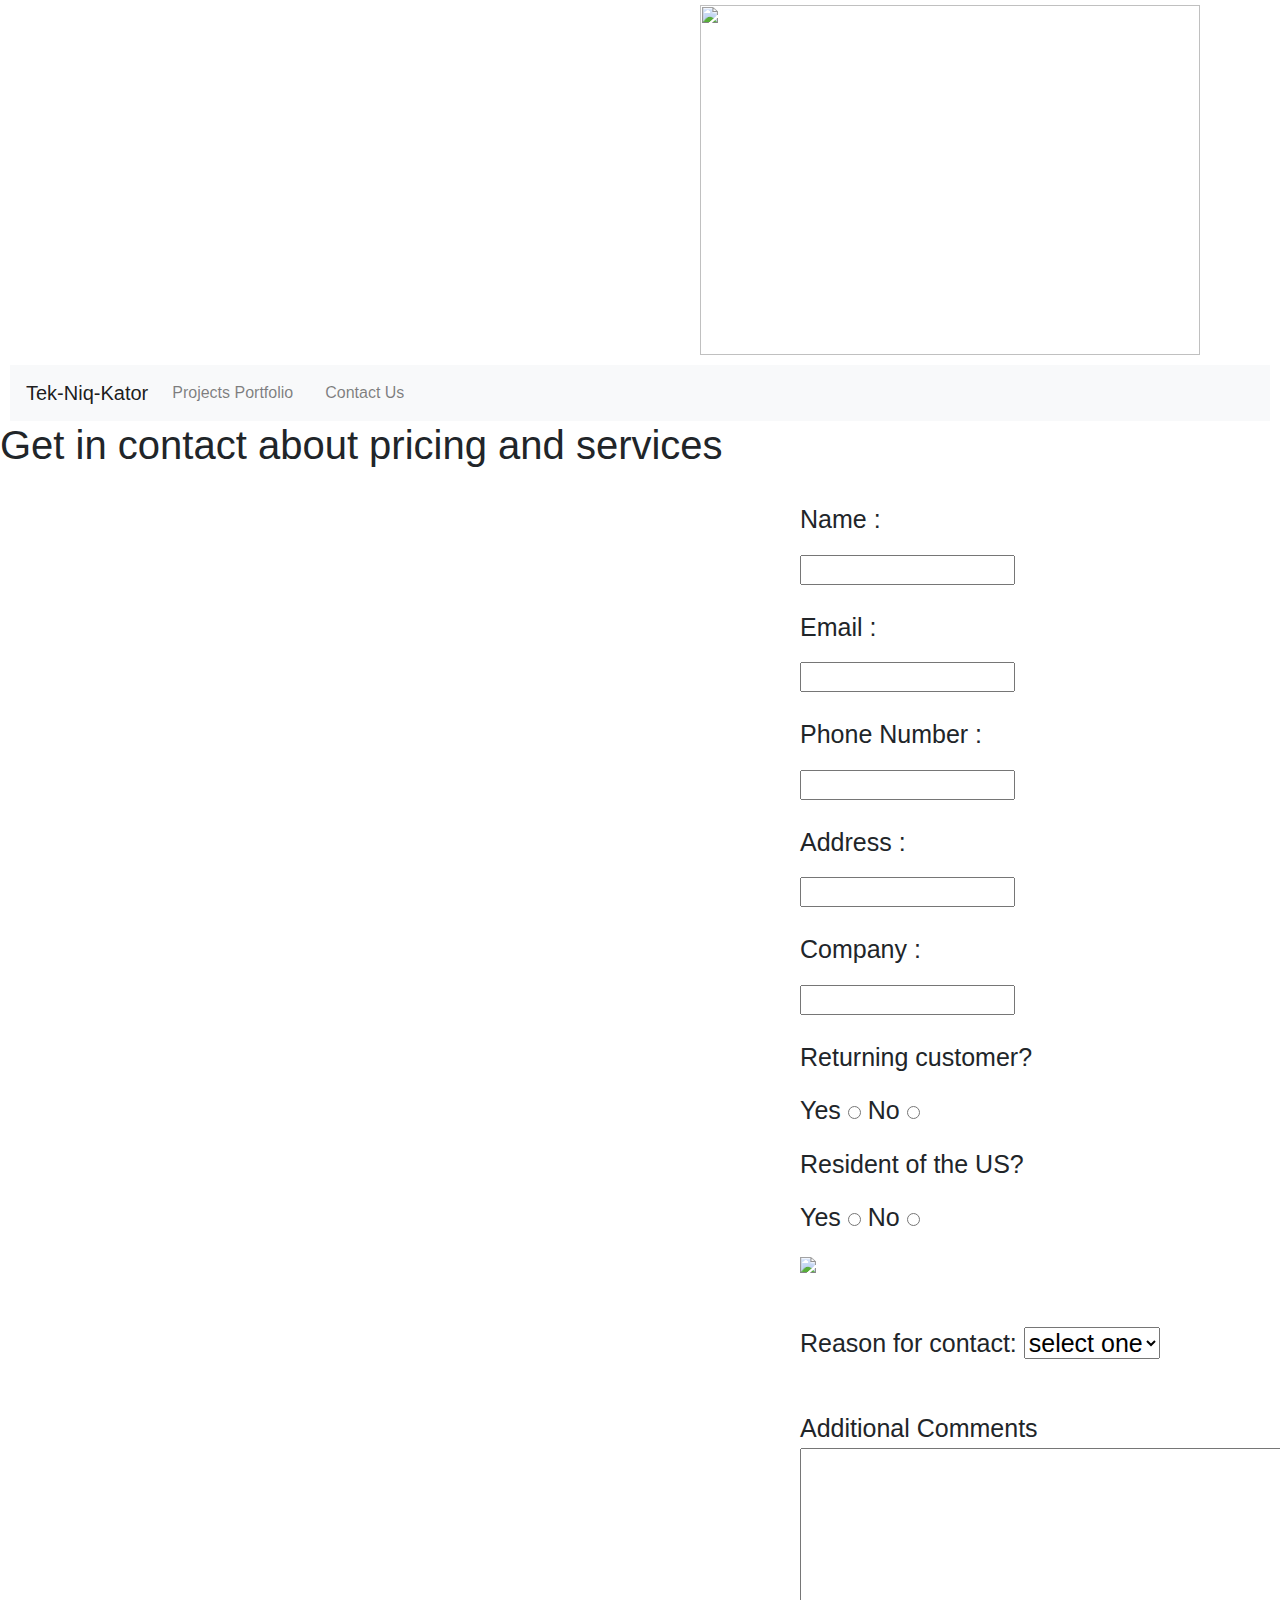
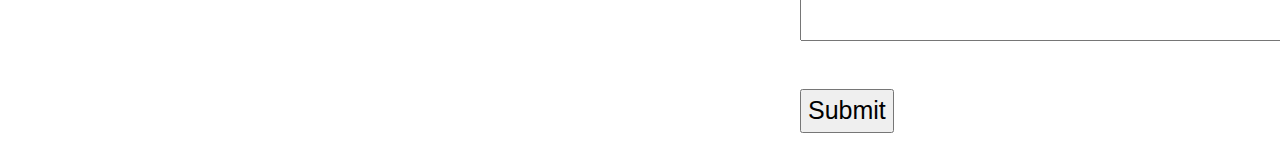
==== contactus.html @ c1e42c8f "Add files via upload" ====
<!DOCTYPE html>
<html lang="en">
<head>
  <meta charset="UTF-8">
  <meta name="viewport" content="width=device-width, initial-scale=1.0">
  <meta http-equiv="X-UA-Compatible" content="ie=edge">
    
     <link rel="stylesheet" href="https://cdnjs.cloudflare.com/ajax/libs/font-awesome/5.11.2/css/all.css" integrity="sha256-46qynGAkLSFpVbEBog43gvNhfrOj+BmwXdxFgVK/Kvc=" crossorigin="anonymous" />
        <link rel="stylesheet" href="styles/styles.css">
  <link href="https://stackpath.bootstrapcdn.com/bootstrap/4.3.1/css/bootstrap.min.css" rel="stylesheet" integrity="sha384-ggOyR0iXCbMQv3Xipma34MD+dH/1fQ784/j6cY/iJTQUOhcWr7x9JvoRxT2MZw1T" crossorigin="anonymous">
        <link href="https://unpkg.com/aos@2.3.1/dist/aos.css" rel="stylesheet">
<script src="https://unpkg.com/aos@2.3.1/dist/aos.js"></script>

  <title>Document</title> 

        
</head>
<body>
   
       
 
  <img class="logo" src="https://github.com/Piked16/IMED1316-2/blob/master/logo2.png?raw=true" style="float: middle; margin: 5px 700px 0px;" width= "500px;" height="350px;" target= "img" href="index.html" />


  <div>
    <nav class="navbar navbar-expand-lg navbar-light bg-light" style="float: center; margin: 10px 10px 0px;">
      <a class="navbar-brand" href="index.html">Tek-Niq-Kator</a>
      
  <button class="navbar-toggler" type="button" data-toggle="collapse" data-target="#navbarNav" aria-controls="navbarNav" aria-expanded="false" aria-label="Toggle navigation">
    <span class="navbar-toggler-icon"></span>
  </button>
      <div class="collapse navbar-collapse" id="navbarNav">
        <ul class="navbar-nav">
    
      <li class="nav-item">
        <a class="nav-link" href="projects.html">Projects Portfolio</a>
      </li>
      <li class="nav-item">
        <a class="nav-link" href="#"></a>
      </li>
      <li class="nav-item">
        
        <a class="nav-link" href="contactus.html">Contact Us</a>
        </li>
    </ul>
  </div>
     
  </nav>
  

 
 
  
  
  <div class="title-contactus" style= "center; margin: 0px 0px 0px;">
   <h1> Get in contact about pricing and services </h1> 
   </div>


    <br />
      <label for="name">

    <il>

    <div style="font-size: 25px; float:middle ; margin: 0px 800px 0px;">
  <p>Name : </p>
        </div>
  <input id="name" class="text-container" type="text" name="textfield"style="center; margin: 0px 800px 0px;"><br /><br />

    <div style="font-size: 25px; float: middle; margin: 0px 800px 0px;">
  <p>Email : </p>
        </div>  
   <input type="text" name="Email" style="center; margin: 0px 800px 0px;"/>  <br /><br />
 
    <div style="font-size: 25px; float: middle; margin: 0px 800px 0px;">
  <p>Phone Number : </p>
        </div>
    <input type="text" name="Phone_Number" style="center; margin: 0px 800px 0px;" required /> <br /><br />
  
    <div style="font-size: 25px; float: middle; margin: 0px 800px 0px;">
  <p>Address : </p>
        </div>
    <input type="text" name="Address" style="center; margin: 0px 800px 0px;"required /> <br /><br />
  
    <div style="font-size: 25px; float: middle; margin: 0px 800px 0px;">
     <p>Company : </p>
        </div> 
    <input type="text" name="Company" style="center; margin: 0px 800px 0px;"not-required /> <br /><br />
        
        <div style="font-size: 25px; float: middle; margin: 0px 800px 0px;">
  <p>Returning customer? </p>
        </div>
   
        <div style= "font-size: 25px; float middle; margin: 0px 800px 0px;">
     <p> Yes 
           <input type="radio" style= "center; margin: 0px 0px 0px;" name="experience" value="Yes" />
        No 
           <input type="radio" style= "center; margin: 0px 0px 0px;" name="experience" value="No" /></p>
        </div>
        </il>

   <div style="font-size: 25px; float: middle; margin: 0px 800px 0px;">
     <p>  Resident of the US? </p>
  </div>
    <div style= "font-size: 25px; float middle; margin: 0px 800px 0px;">
   <p> Yes
  <input type="radio" name="experience" value="Yes" /> 
     No
     <input type="radio" name="experience" value="No" />
      </p>
  </div>
      <div style= "float middle; margin: 5px 800px 0px;">
        <img  src="https://github.com/Piked16/imed1316-images/blob/master/flag.jpg?raw=true"/>
  </div>
      <br /> <br />
    

    
  <div style= "font-size: 25px; float middle; margin: 0px 800px 0px;"> 
      Reason for contact: 
       <select name="Reason">
      <option> select one</option> 
      <option value="X">X</option>
      <option value="Y">Y</option>
      <option value="Z">Z</option>
      <option value="Other">Other</option>
        </select>
        
  </div>
      <br /> <br />
      
  <div style= "font-size: 25px; float middle; margin: 0px 800px 0px;">   
   Additional Comments<br />
   <textarea name="comments" cols="50" rows="5"></textarea><br /><br />
    <input type="submit" name="submit" value="Submit" />
  </div>
  
  
  
  
  
</body>
</html>
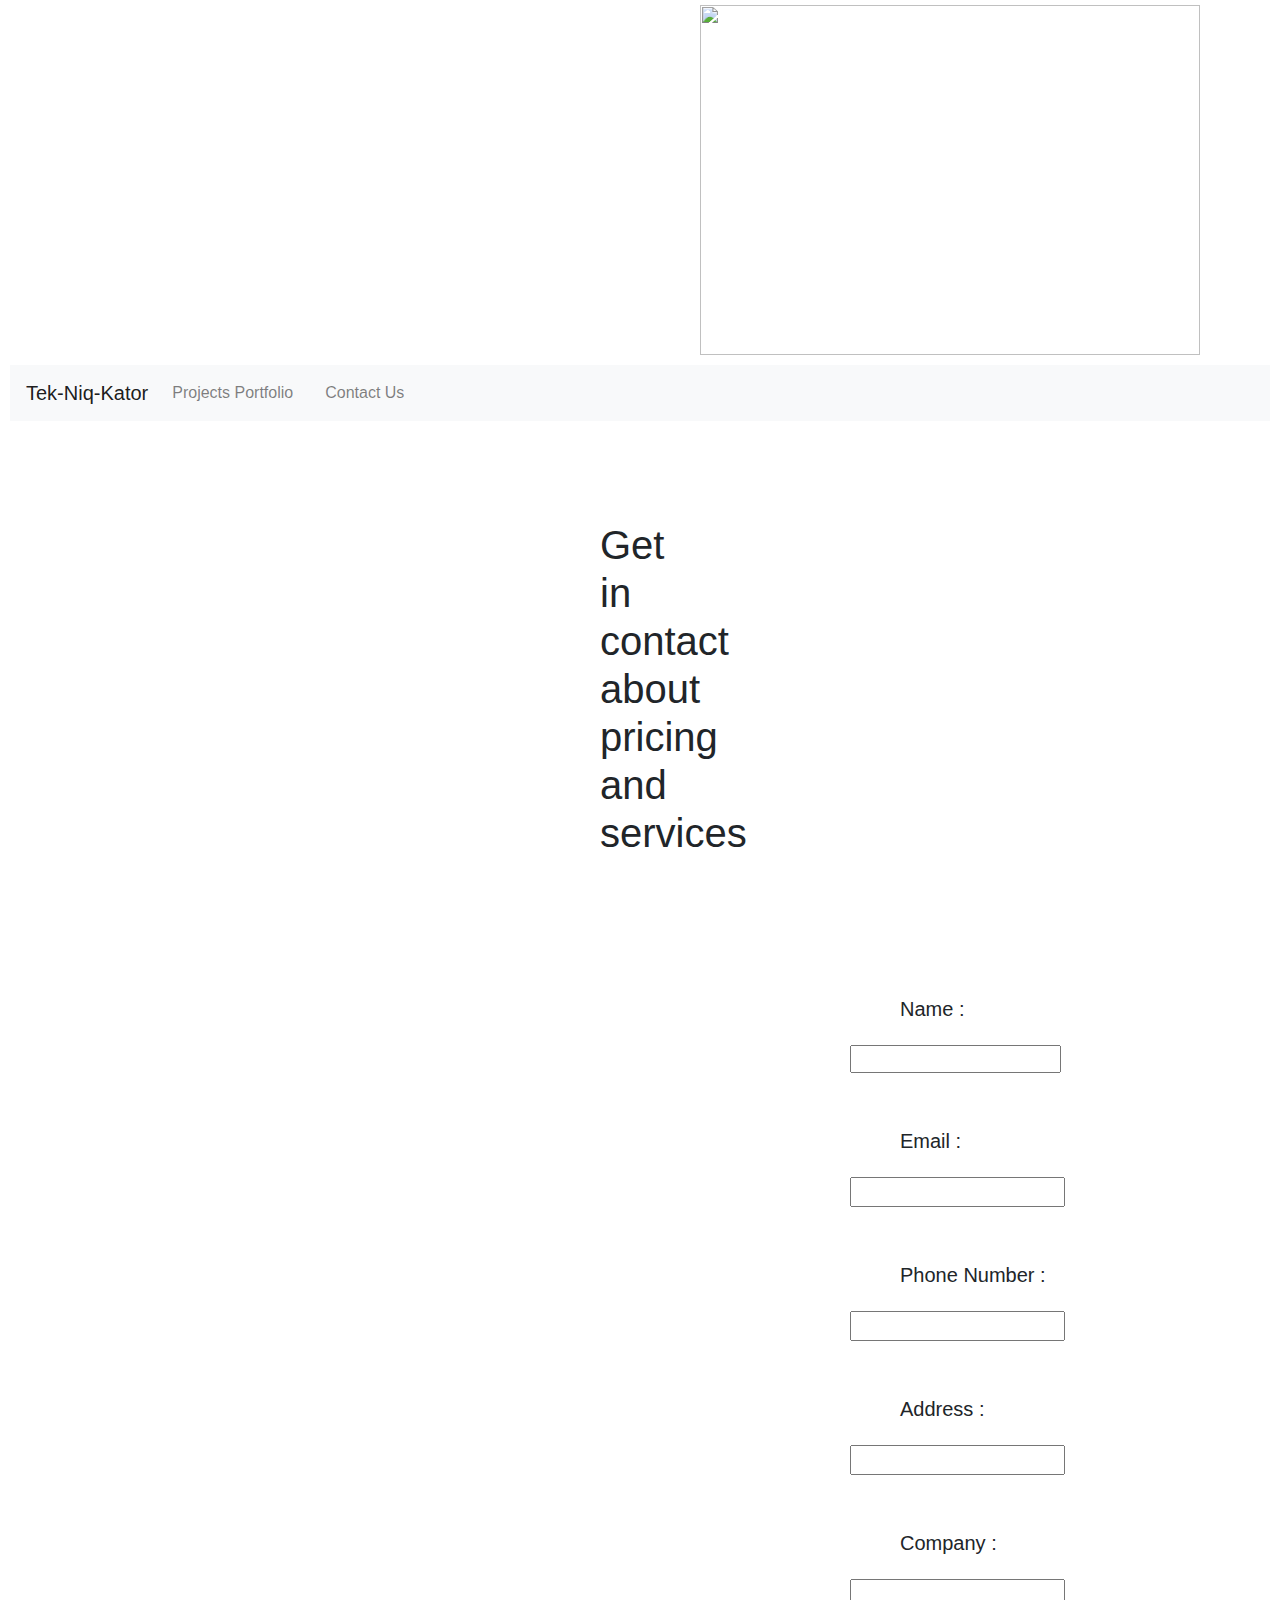
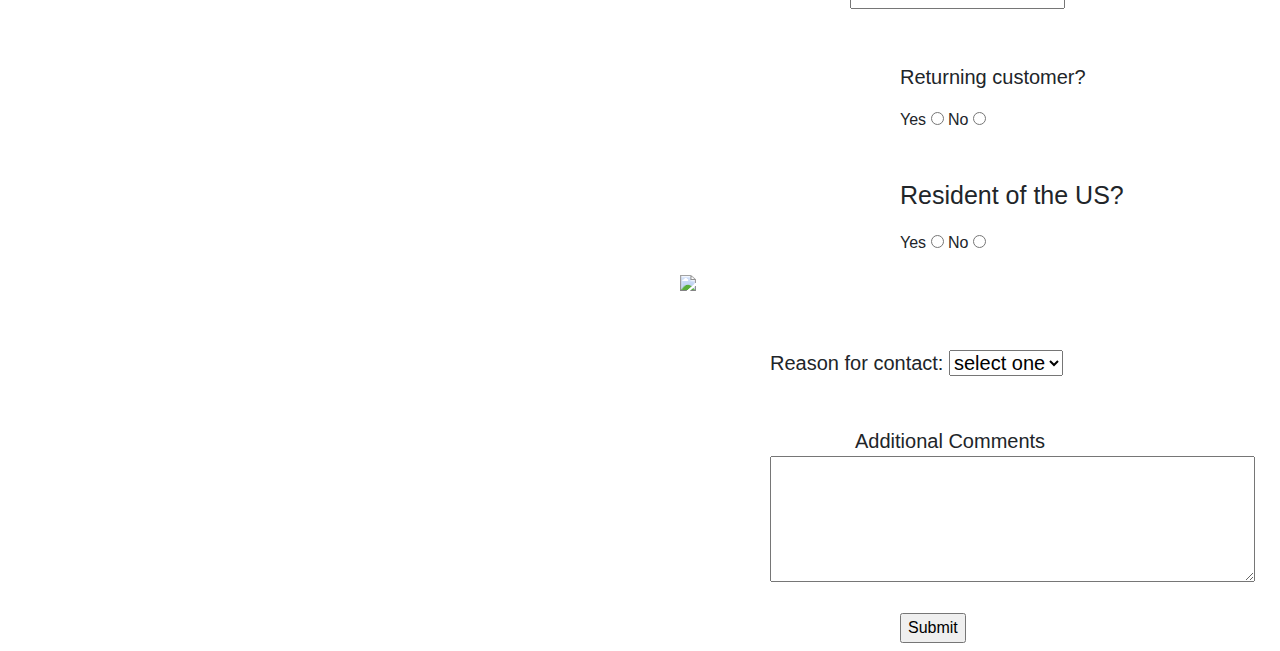
==== commit 87b18c5f: "Update contactus.html" ====
--- a/contactus.html
+++ b/contactus.html
@@ -19,7 +19,7 @@
    
        
  
-  <img class="logo" src="https://github.com/Piked16/IMED1316-2/blob/master/logo2.png?raw=true" style="float: middle; margin: 5px 700px 0px;" width= "500px;" height="350px;" target= "img" href="index.html" />
+  <img class="logo" src="https://github.com/Piked16/Hoth/blob/master/logo2.png?raw=true" style="float: middle; margin: 5px 700px 0px;" width= "500px;" height="350px;" />
 
 
   <div>
@@ -52,7 +52,7 @@
  
   
   
-  <div class="title-contactus" style= "center; margin: 0px 0px 0px;">
+  <div class="title-contactus" style= "center; margin: 0px 500px 0px;">
    <h1> Get in contact about pricing and services </h1> 
    </div>
 
@@ -62,61 +62,64 @@
 
     <il>
 
-    <div style="font-size: 25px; float:middle ; margin: 0px 800px 0px;">
+    <div style="font-size: 20px; center; margin: 5px 900px 0px;">
   <p>Name : </p>
         </div>
-  <input id="name" class="text-container" type="text" name="textfield"style="center; margin: 0px 800px 0px;"><br /><br />
-
-    <div style="font-size: 25px; float: middle; margin: 0px 800px 0px;">
+  <input id="name" class="text-container" type="text" name="textfield"style="center; margin: 5px 850px 0px;"><br /><br />
+        <br>
+    <div style="font-size: 20px; center; margin: 5px 900px 0px;">
   <p>Email : </p>
         </div>  
-   <input type="text" name="Email" style="center; margin: 0px 800px 0px;"/>  <br /><br />
- 
-    <div style="font-size: 25px; float: middle; margin: 0px 800px 0px;">
+   <input type="text" name="Email" style="center; margin:5px 850px 0px;"/>  <br /><br />
+         <br>
+    <div style="font-size: 20px; center; margin: 5px 900px 0px;">
   <p>Phone Number : </p>
         </div>
-    <input type="text" name="Phone_Number" style="center; margin: 0px 800px 0px;" required /> <br /><br />
-  
-    <div style="font-size: 25px; float: middle; margin: 0px 800px 0px;">
+    <input type="text" name="Phone_Number" style="center; margin: 5px 850px 0px;" required /> <br /><br />
+          <br>
+    <div style="font-size: 20px; center; margin: 5px 900px 0px;">
   <p>Address : </p>
-        </div>
-    <input type="text" name="Address" style="center; margin: 0px 800px 0px;"required /> <br /><br />
-  
-    <div style="font-size: 25px; float: middle; margin: 0px 800px 0px;">
+        </div>        
+    <input type="text" name="Address" style="center; margin: 5px 850px 0px;"required /> <br /><br />
+          <br>
+    <div style="font-size: 20px; center; margin: 5px 900px 0px;">
      <p>Company : </p>
         </div> 
-    <input type="text" name="Company" style="center; margin: 0px 800px 0px;"not-required /> <br /><br />
-        
-        <div style="font-size: 25px; float: middle; margin: 0px 800px 0px;">
+    <input type="text" name="Company" style="center; margin:5px 850px 0px;"not-required /> <br /><br />
+                <br>
+        <div style="font-size: 20px; center; margin: 5px 900px 0px;">
   <p>Returning customer? </p>
         </div>
    
-        <div style= "font-size: 25px; float middle; margin: 0px 800px 0px;">
+        <div style= "middle; margin: 5px 900px 0px;">
      <p> Yes 
            <input type="radio" style= "center; margin: 0px 0px 0px;" name="experience" value="Yes" />
         No 
            <input type="radio" style= "center; margin: 0px 0px 0px;" name="experience" value="No" /></p>
         </div>
         </il>
-
-   <div style="font-size: 25px; float: middle; margin: 0px 800px 0px;">
+        
+        <br>
+    
+   <div style="font-size: 25px; center; margin: 5px 900px 0px;">
      <p>  Resident of the US? </p>
-  </div>
-    <div style= "font-size: 25px; float middle; margin: 0px 800px 0px;">
-   <p> Yes
-  <input type="radio" name="experience" value="Yes" /> 
-     No
-     <input type="radio" name="experience" value="No" />
-      </p>
-  </div>
-      <div style= "float middle; margin: 5px 800px 0px;">
-        <img  src="https://github.com/Piked16/imed1316-images/blob/master/flag.jpg?raw=true"/>
+        </div>
+  
+    <div style= "middle; margin: 5px 900px 0px;">
+     <p> Yes 
+           <input type="radio" style= "center; margin: 0px 0px 0px;" name="experience" value="Yes" />
+        No 
+           <input type="radio" style= "center; margin: 0px 0px 0px;" name="experience" value="No" /></p>
+        </div>
+     
+      <div style= "float middle; margin: 5px 680px 0px;">
+        <img  src="https://cdn.shopify.com/s/files/1/1804/3113/products/us-48-star-flag_530x.jpg?v=1488535814"/>
   </div>
       <br /> <br />
     
 
     
-  <div style= "font-size: 25px; float middle; margin: 0px 800px 0px;"> 
+  <div style= "font-size: 20px; middle; margin: 5px 770px 0px;"> 
       Reason for contact: 
        <select name="Reason">
       <option> select one</option> 
@@ -129,10 +132,11 @@
   </div>
       <br /> <br />
       
-  <div style= "font-size: 25px; float middle; margin: 0px 800px 0px;">   
-   Additional Comments<br />
-   <textarea name="comments" cols="50" rows="5"></textarea><br /><br />
-    <input type="submit" name="submit" value="Submit" />
+  <div style= "font-size: 20px; middle; margin: 0px 855px 0px;">   
+    Additional Comments<br /></div>
+  <div>
+    <textarea style="middle; margin: 0px 770px 0px;" name="comments" cols="50" rows="5"></textarea><br /><br />
+    <input type="submit" name="submit" value="Submit" style="middle; margin: 0px 900px 0px;"/>
   </div>
   
   
@@ -140,4 +144,6 @@
   
   
 </body>
-</html>+</html>
+
+   
--- a/styles/styles.css
+++ b/styles/styles.css
@@ -0,0 +1,123 @@
+
+
+
+.col-md-3{
+   font-size: 30px;
+  color: black;
+      padding: 50px !important;
+  }
+
+app-drawer[persistent] {
+    width: var(--app-drawer-width, 256px);
+}
+body { 
+  background-image: url("https://i.pinimg.com/originals/25/f1/eb/25f1ebec7b31adafebcbf91708d3e90c.jpg");
+  }
+
+
+html{
+  scroll-behavior: smooth;
+}
+
+doodle.show-logo{
+  padding: 10px;
+}
+
+.logo{
+  vertical-align: right;
+  
+}
+
+
+.fab{
+    font-size: 28px;
+  }
+  
+  .mybox{
+    width: 100px;
+    height: 100px;
+    background:#000;
+    margin: 0 auto;
+    text-align: center;
+    border-radius: 25em;
+    color: #fff;
+    line-height: 200px;
+  }
+
+.video{
+  padding: 300px;
+  text-align: center;
+} 
+
+
+.myform {
+    padding: 300px !important;
+     font-size: 20px;
+  background-color: white;
+  }
+
+.title-contactus{
+  text-align:left-center;
+  font-size: 300px;
+padding: 100px;
+  text-color: red;
+}
+
+.container-fluid{ 
+  background-color:transparent;
+  color: black;
+  padding-top: 15px;
+  height: 0px;
+  text-align: center;
+}
+
+.text-container{
+  color: black;
+  padding: 0px;
+  text-align: center;
+}
+  
+
+.fas {
+  font-size: 100px;
+  color: black;
+}
+.carousel-slide h5 {
+  color: #000000;
+  text-transform: uppercase;
+
+}
+
+.carousel-caption {
+
+  padding: 40px;
+  background-color: #bbb;
+  opacity: .8;
+}
+
+@media screen and (max-width: 700px) {
+  .carousel {
+   display: none;
+    
+  
+  }
+.box1{
+  border: solid #0000;
+  width: 300px;
+  position: fixed;}
+  
+
+  .box2{
+       border: solid;
+  position: relative;
+  top: 1500px;
+    width: 200px;
+    height: 150px;
+    
+  }
+
+  .table-color {
+    background-color: purple;
+  }
+ 
+  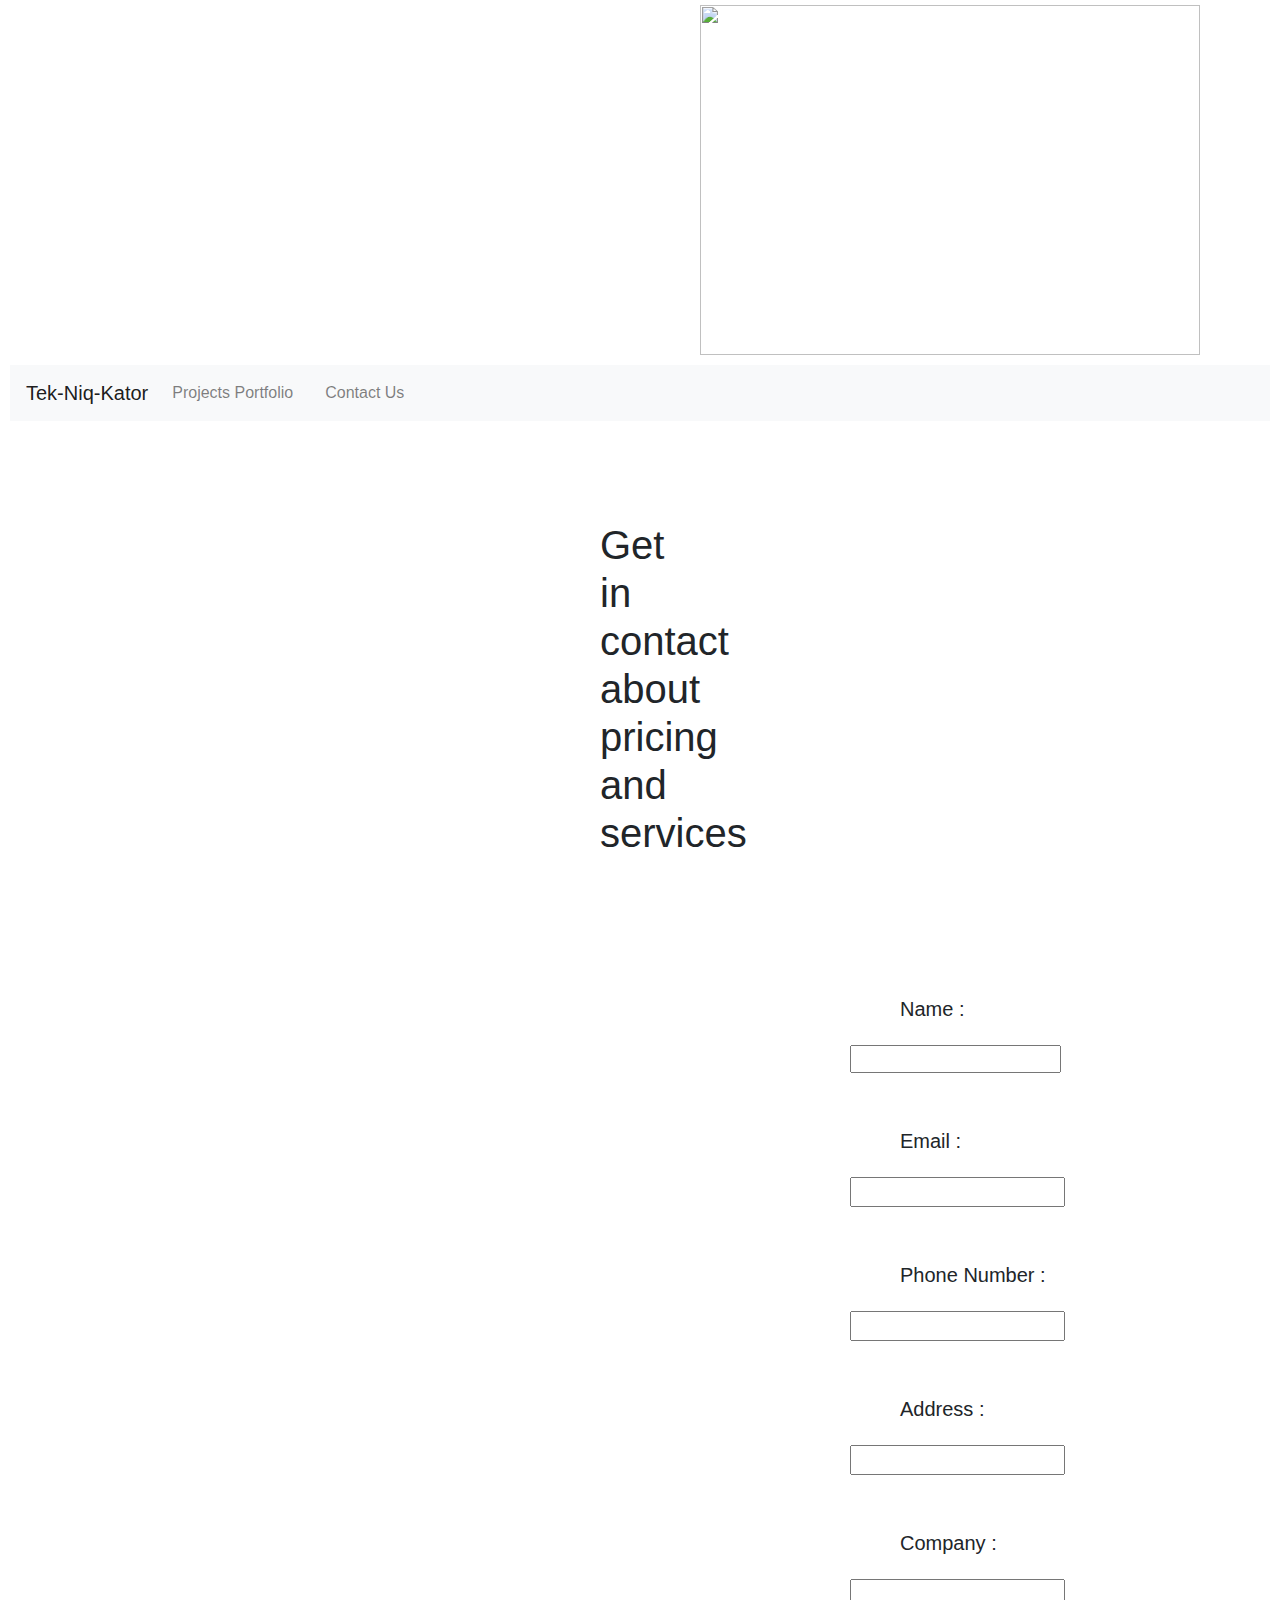
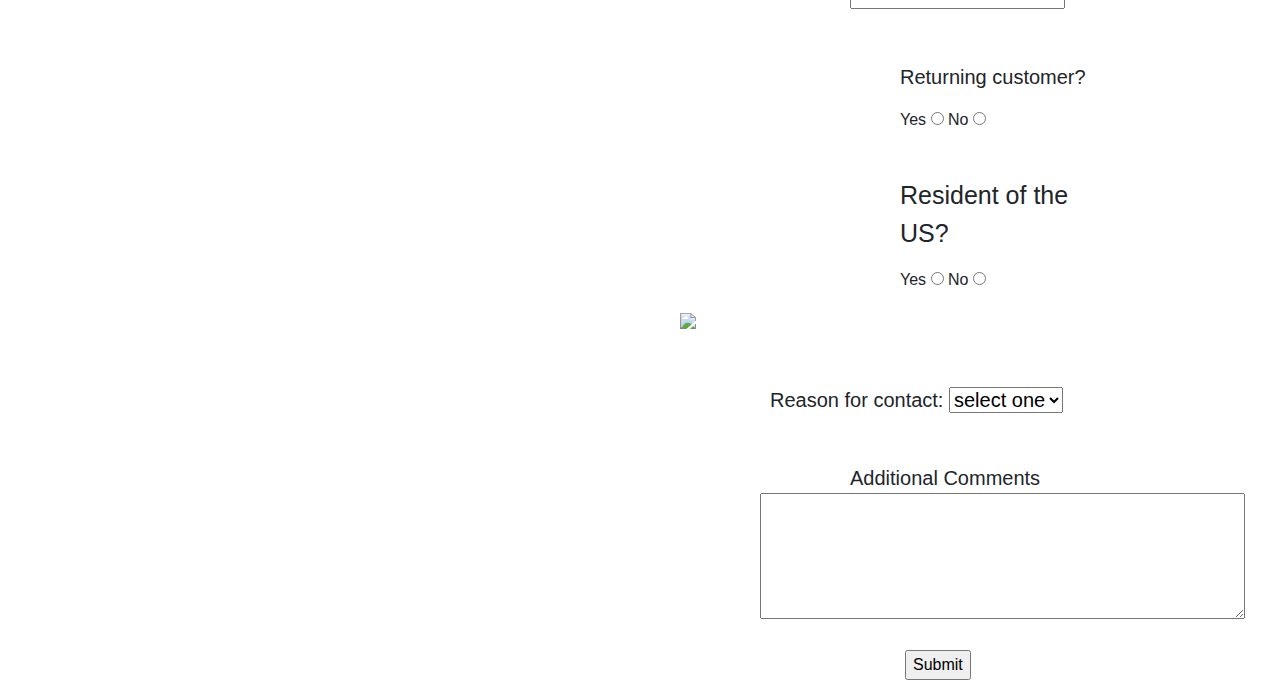
==== commit 83c4d911: "Update contactus.html" ====
--- a/contactus.html
+++ b/contactus.html
@@ -132,11 +132,11 @@
   </div>
       <br /> <br />
       
-  <div style= "font-size: 20px; middle; margin: 0px 855px 0px;">   
+  <div style= "font-size: 20px; middle; margin: 0px 850px 0px;">   
     Additional Comments<br /></div>
   <div>
-    <textarea style="middle; margin: 0px 770px 0px;" name="comments" cols="50" rows="5"></textarea><br /><br />
-    <input type="submit" name="submit" value="Submit" style="middle; margin: 0px 900px 0px;"/>
+    <textarea style="middle; margin: 0px 760px 0px;" name="comments" cols="50" rows="5"></textarea><br /><br />
+    <input type="submit" name="submit" value="Submit" style="middle; margin: 0px 905px 0px;"/>
   </div>
   
   
